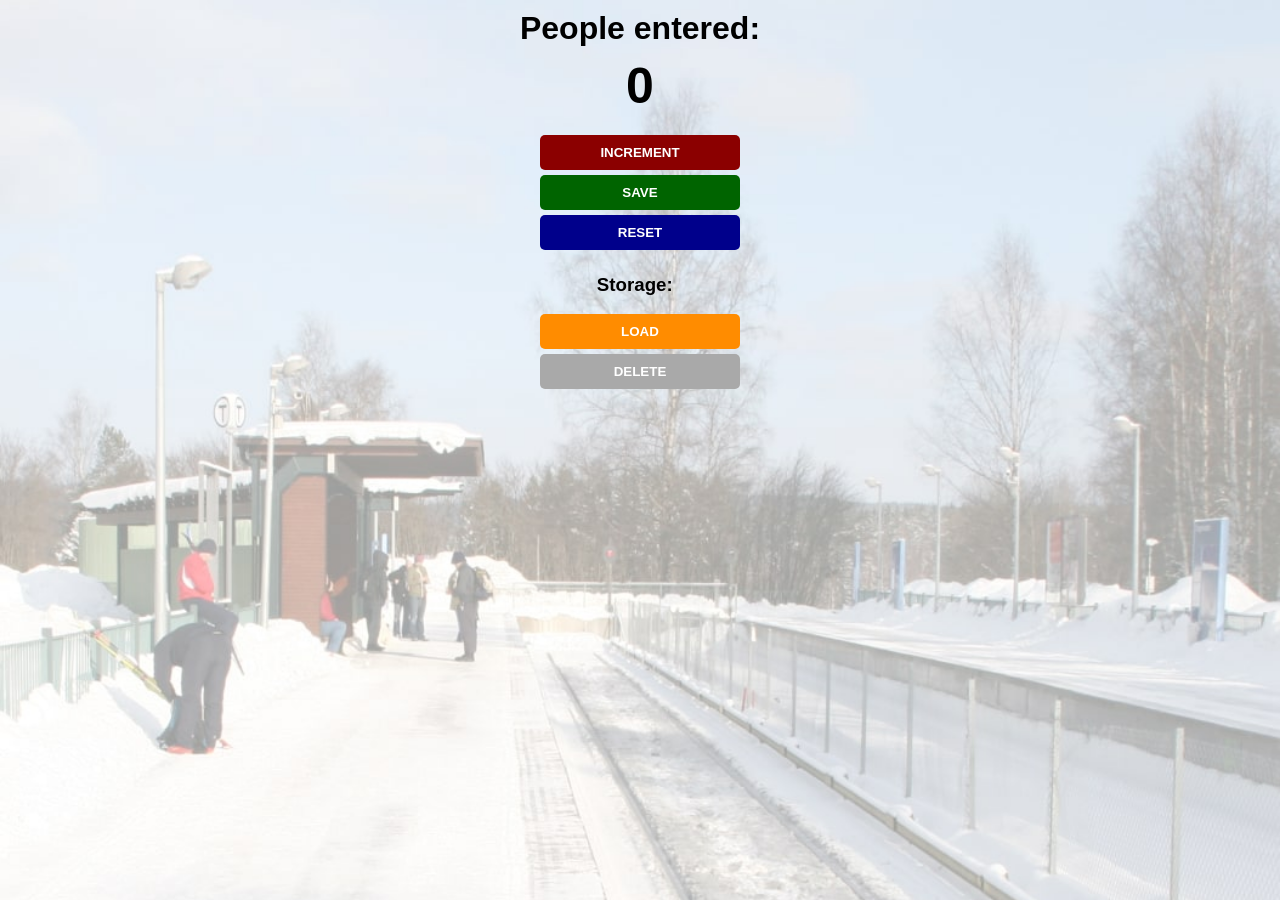
==== learn-basics-and-passenger-counting-app/index.html @ 4c24db99 "Add Passenger Counting App project" ====
<html>
    <head>
        <link rel="stylesheet" href="index.css">
    </head>
    <body>
        <h1>People entered:</h1>
        <h2 id="count">0</h2>
        <div class="flex-container">
            <button id="increment-btn" onclick="increment()">INCREMENT</button>
            <button id="save-btn" onclick="save()">SAVE</button>
            <button id="reset-btn" onclick="reset()">RESET</button>
        </div>
<h3>Storage: &nbsp;<span id="save-el"></span> </h3>

        <div class="flex-container">
            <button id="load-btn" onclick="load()">LOAD</button>
            <button id="delete-btn" onclick="deleteCount()">DELETE</button>
    </body>
    <script src="index.js"></script>
</html>
---- learn-basics-and-passenger-counting-app/index.css ----
body {
    background-image: url("station.jpg");
    background-size: cover;
    font-family: -apple-system, BlinkMacSystemFont, 'Segoe UI', Roboto, Oxygen, Ubuntu, Cantarell, 'Open Sans', 'Helvetica Neue', sans-serif;
    font-weight: bold;
    text-align: center;
}

h1 {
    margin-top: 10px;
    margin-bottom: 10px;
}

h2 {
    font-size: 50px;
    margin-top: 0;
    margin-bottom: 20px;
}

button {
    border: none;
    padding-top: 10px;
    padding-bottom: 10px;
    color: white;
    font-weight: bold;
    width: 200px;
    margin-bottom: 5px;
    border-radius: 5px;
}

#increment-btn {
    background: darkred;
}

#save-btn {
    background: darkgreen;
}

#reset-btn {
    background: darkblue;
}

#load-btn {
    background: darkorange;
}

#delete-btn {
    background: darkgray;
}   

/* Add a hover effect to the buttons */
button:hover {
    opacity: 0.8;
}

.flex-container {
    display: flex;
    flex-direction: column;
    justify-content: center;
    align-items: center;
    height: auto;
}
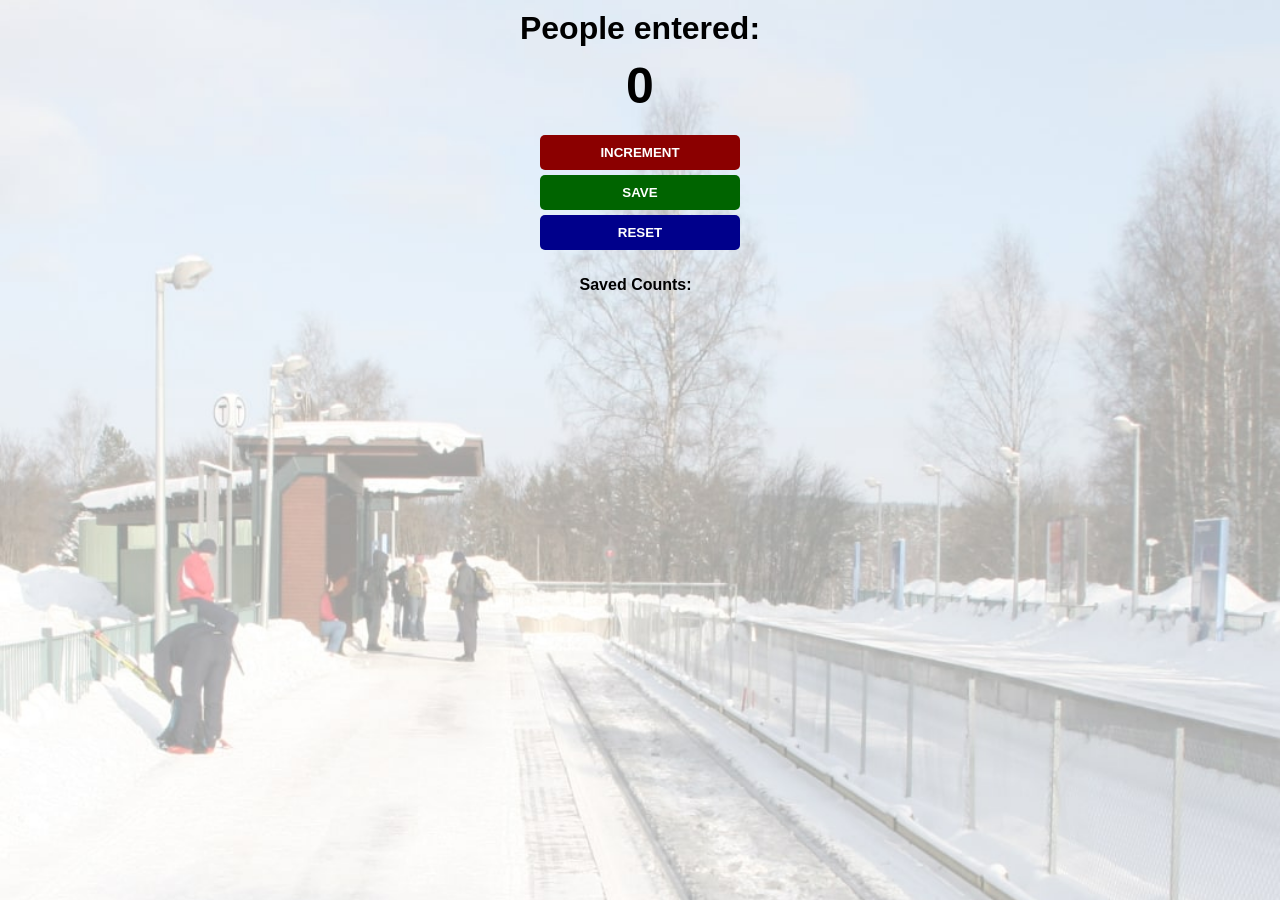
==== commit 77818ed5: "Quizes & added a facicon" ====
--- a/learn-basics-and-passenger-counting-app/index.html
+++ b/learn-basics-and-passenger-counting-app/index.html
@@ -10,11 +10,8 @@
             <button id="save-btn" onclick="save()">SAVE</button>
             <button id="reset-btn" onclick="reset()">RESET</button>
         </div>
-<h3>Storage: &nbsp;<span id="save-el"></span> </h3>
-
-        <div class="flex-container">
-            <button id="load-btn" onclick="load()">LOAD</button>
-            <button id="delete-btn" onclick="deleteCount()">DELETE</button>
+       <h4 id="save-el">Saved Counts: &nbsp;</h4>
+    </ul>
     </body>
     <script src="index.js"></script>
 </html>
